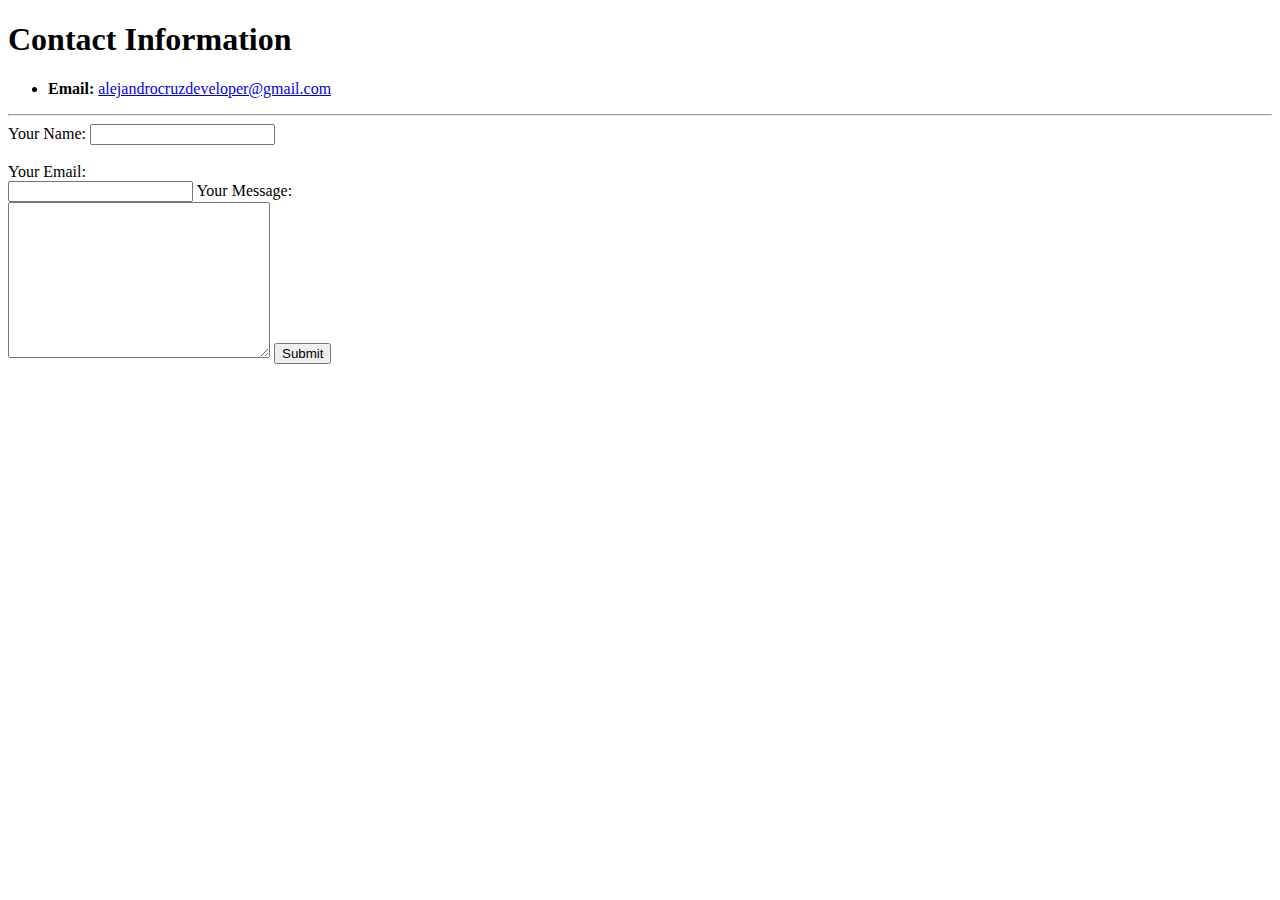
==== contact.html @ f1396deb "proper placement" ====
<!DOCTYPE html>
<html lang="en" dir="ltr">
  <head>
    <meta charset="utf-8">
    <title>Contact me</title>
  </head>
  <body>
    <h1>Contact Information</h1>
    <ul>
      <li><strong>Email: </strong><a href="alejandrocruzdeveloper@gmail.com">alejandrocruzdeveloper@gmail.com</a></li>
    </ul>
    <hr>
    <form action="mailto:alejandrocruzdeveloper@gmail.com" method="post" enctype="text/plain">
      <label>Your Name:</label>
      <input type="text" name="yourName" value=""><br>
    <br>
    <label>Your Email:</label><br>
    <input type="email" name="yourEmail" value="">
    <label>Your Message:</label><br>
    <textarea name="yourMessage" rows="10" cols="30"></textarea>
      <input type="Submit" name="" >
    </form>
  </body>
</html>
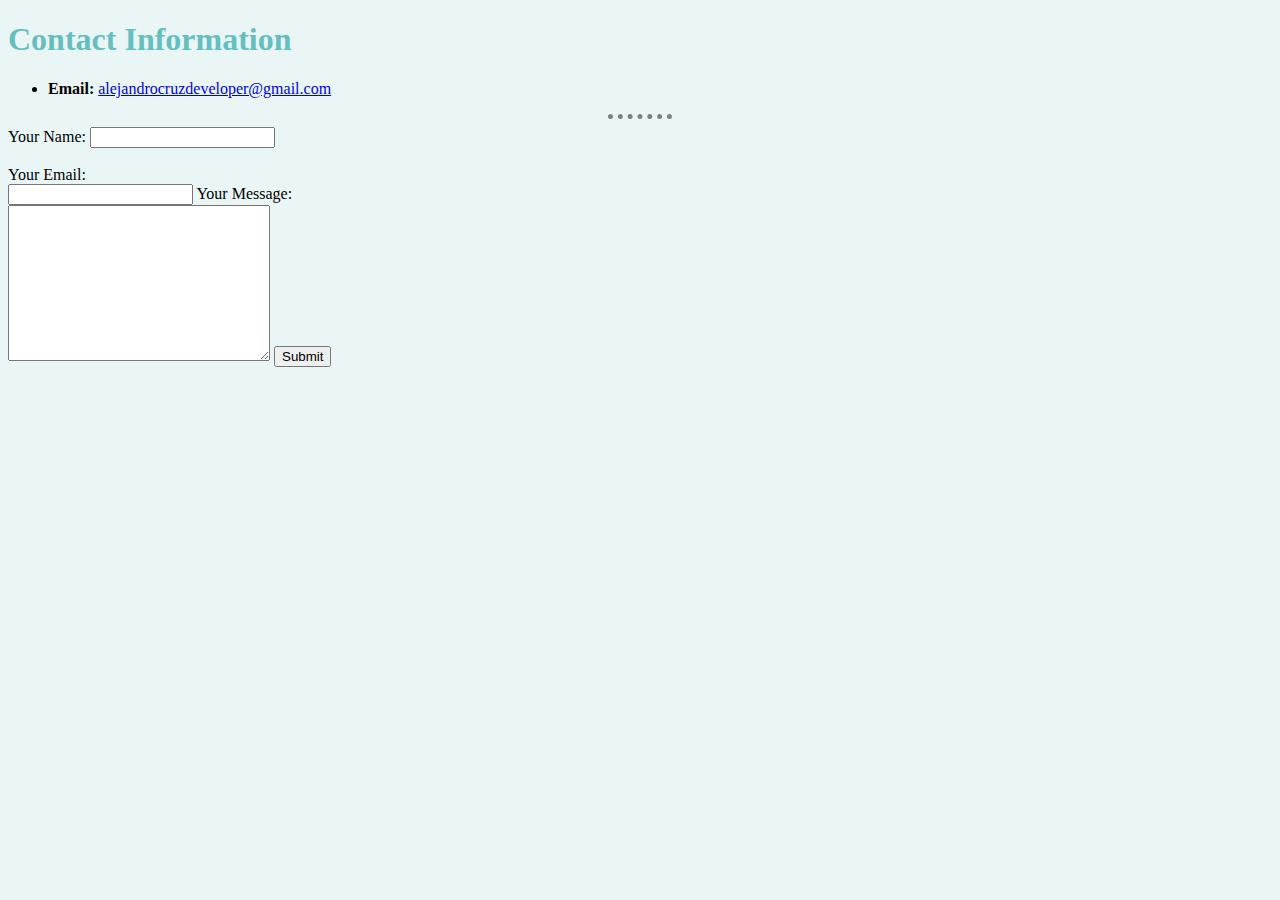
==== commit 94b0bc31: "resume 0.2" ====
--- a/contact.html
+++ b/contact.html
@@ -3,6 +3,8 @@
   <head>
     <meta charset="utf-8">
     <title>Contact me</title>
+    <link rel="stylesheet" href="css/styles.css">
+
   </head>
   <body>
     <h1>Contact Information</h1>
--- a/css/styles.css
+++ b/css/styles.css
@@ -0,0 +1,23 @@
+body {
+  background-color: #EAF6F6;
+}
+
+hr {
+  border-style: none;
+  border-top-style: dotted;
+  border-color: gray;
+  border-width: 5px;
+  width: 5%;
+}
+
+h1 {
+  color: #66BFBF;
+}
+
+h3 {
+  color: #7868e6;
+}
+
+h4 {
+  color: #black;
+}
